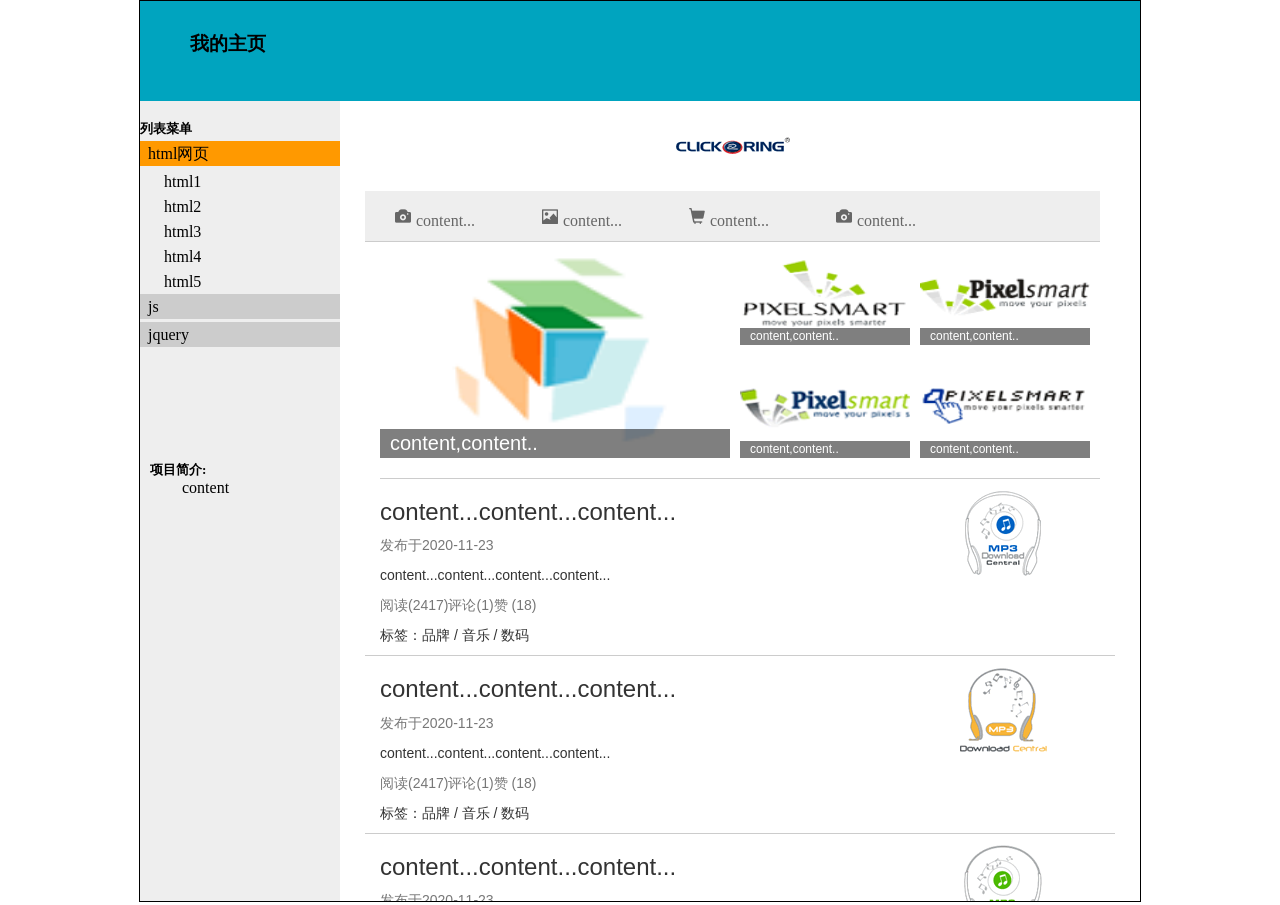
==== index.html @ f39f1e8d "v1" ====
﻿<!DOCTYPE html>
<html>
	<head>
		<meta charset="utf-8">
		<title></title>
		<link rel="stylesheet" type="text/css" href="style.css">
		<script type="text/javascript" src="main.js"></script>

	</head>
	<body>

<div id="app">
	<div class="top">
		<span><h3>我的主页</h3></span>
    </div>

<div class="left fl">     
    <div id="div1">
        <h5>列表菜单</h5>
        <ul id="menu">
        <li class="active">html网页</li>
            <dl style="display:block;">
                <dd>html1</dd>
                <dd>html2</dd>
                <dd>html3</dd>
                <dd>html4</dd>
	<dd>html5</dd>
            </dl>
        <li>js</li>
            <dl>
                <dd>替换文本</dd>
                <dd>文本移动</dd>
                <dd>生成元素</dd>
                <dd>拖动</dd>
	<dd>图片切换</dd>
	<dd>图片切换2</dd>
	<dd>移动</dd>
	<dd>无缝切换</dd>
            </dl>
        <li>jquery</li>
            <dl>
                <dd>移动框架</dd>
                <dd>事件</dd>
                <dd>电梯导航</dd>
                <dd>购物计算卡</dd>
            </dl>
        </ul>         
    </div>
            
    <div class="brief">
        <h5>项目简介:</h5>
        <a >content</a>
    </div>
</div>



<div class="main fr" id="imain">
    <iframe  src="html/alshow/index.html" scrolling="auto" frameborder="0"> </iframe>
</div>
</div>  


	</body>
</html>
---- style.css ----
﻿* {margin:0px; padding:0px;}
.clearfix::after, .clearfix::before{content:""; display: block; clear: both;}
#app {
    border:1px solid ;
    position:relative;
    width:1000px;
    height:900px;
    margin: 0 auto;
}

.top{
    width:100%;
    height:100px;
    background:#00a4bf;
}

.top span{
    display: block;
    padding: 30px 50px;
}


.left{
    width:200px;
    height:800px;
    background:#eeeeee;
}

.main{
    
    width:800px;
    height:800px;
}
.main iframe{
    width:100%;
    height:100%;
}

.fl{
    float:left;
}
.fr{
    float:right;
}

.brief{
    position: absolute;
    top: 460px;
    left:10px;
}
.brief a{
    display: block;
    width:180px;
    text-indent: 2em;
    word-wrap: break-word; 
    word-break: normal;
}


#div1 {width:200px; margin:15px auto; line-height:25px;}

ul {list-style:none;}

li {background:#ccc;margin-bottom:3px;text-indent: 0.5em;}

dl {
    text-indent: 1.5em;

    background:#eee;display:none;

    transform-origin:50% 0;

    -webkit-animation:gary .5s ease-in;

    transition: all .3s infinite;
}

dl dd:hover{
background-color:#dedede;
color:red;
cursor: default;
}

.active {background:#F90;}

@-webkit-keyframes gary{

    0%{transform:scale(1,0);}

    25%{transform:scale(1,1.2);}

    50%{transform:scale(1,0.85);}

    75%{transform:scale(1,1.05);}

    100%{transform:scale(1,1);}

}
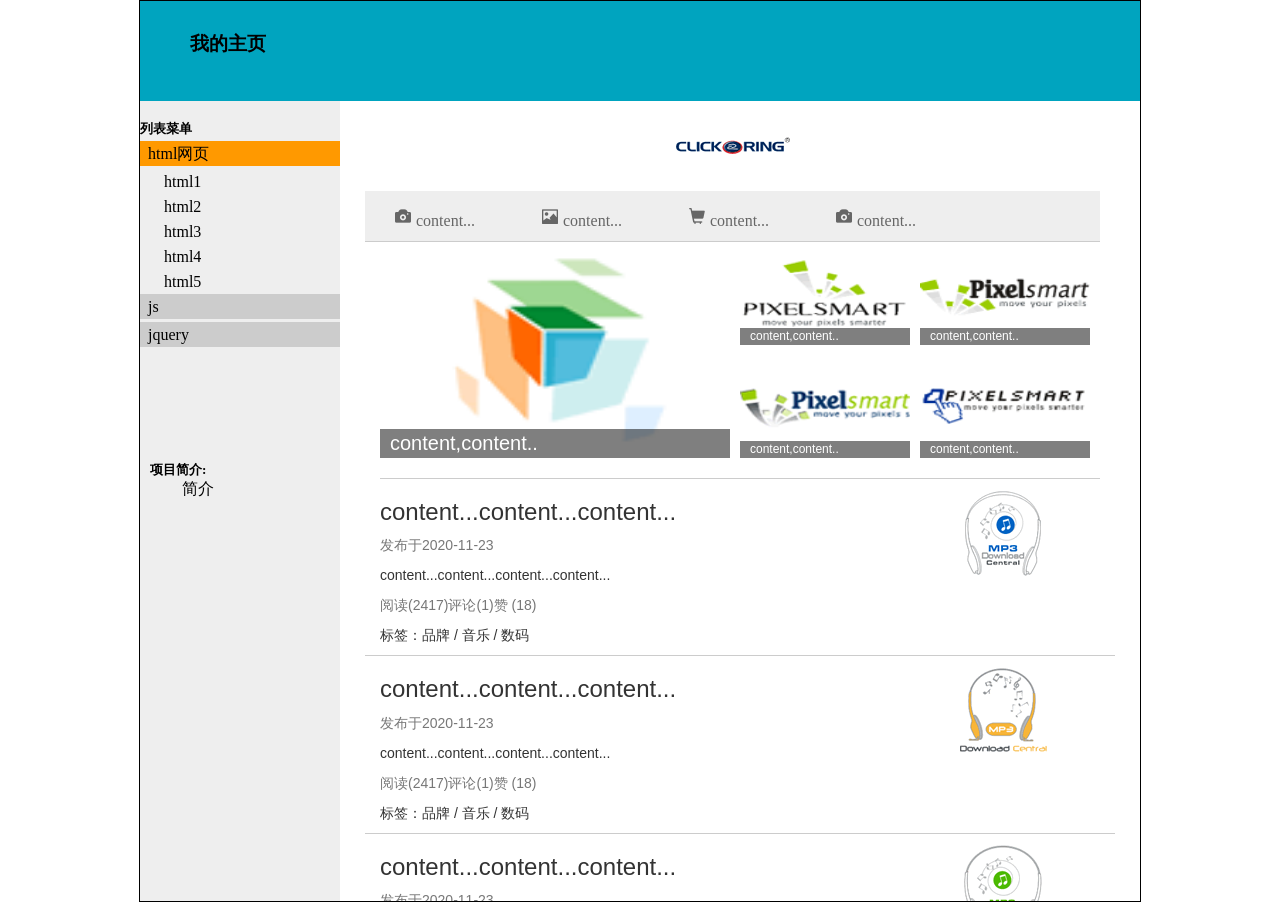
==== commit 5f700069: "v3" ====
--- a/index.html
+++ b/index.html
@@ -1,10 +1,12 @@
 ﻿<!DOCTYPE html>
 <html>
 	<head>
-		<meta charset="utf-8">
-		<title></title>
+		
+		<meta http-equiv="Content-Type" content="text/html" charset="utf-8">
+		
+		<title>我的主页</title>
 		<link rel="stylesheet" type="text/css" href="style.css">
-		<script type="text/javascript" src="main.js"></script>
+		<script type="text/javascript" src="main.js" charset="utf-8"></script>
 
 	</head>
 	<body>
@@ -49,7 +51,7 @@
             
     <div class="brief">
         <h5>项目简介:</h5>
-        <a >content</a>
+        <a id="tail">简介</a>
     </div>
 </div>
 
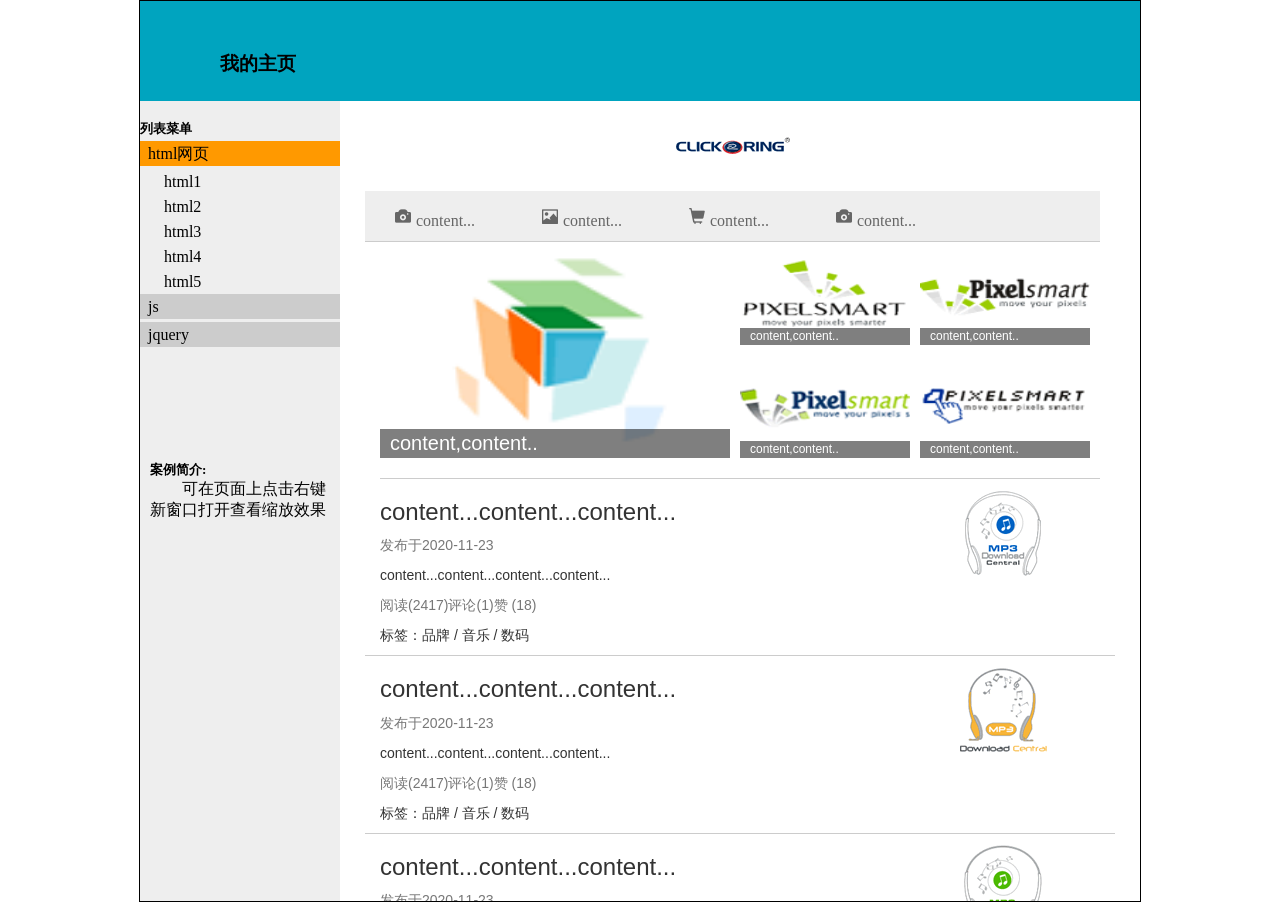
==== commit 8c7bc1d7: "v5" ====
--- a/index.html
+++ b/index.html
@@ -41,8 +41,8 @@
             </dl>
         <li>jquery</li>
             <dl>
-                <dd>移动框架</dd>
-                <dd>事件</dd>
+                <dd>动画效果</dd>
+                <dd>留言板</dd>
                 <dd>电梯导航</dd>
                 <dd>购物计算卡</dd>
             </dl>
@@ -50,8 +50,8 @@
     </div>
             
     <div class="brief">
-        <h5>项目简介:</h5>
-        <a id="tail">简介</a>
+        <h5>案例简介:</h5>
+        <a id="tail">可在页面上点击右键新窗口打开查看缩放效果</a>
     </div>
 </div>
 
--- a/style.css
+++ b/style.css
@@ -16,7 +16,7 @@
 
 .top span{
     display: block;
-    padding: 30px 50px;
+    padding: 50px 80px;
 }
 
 
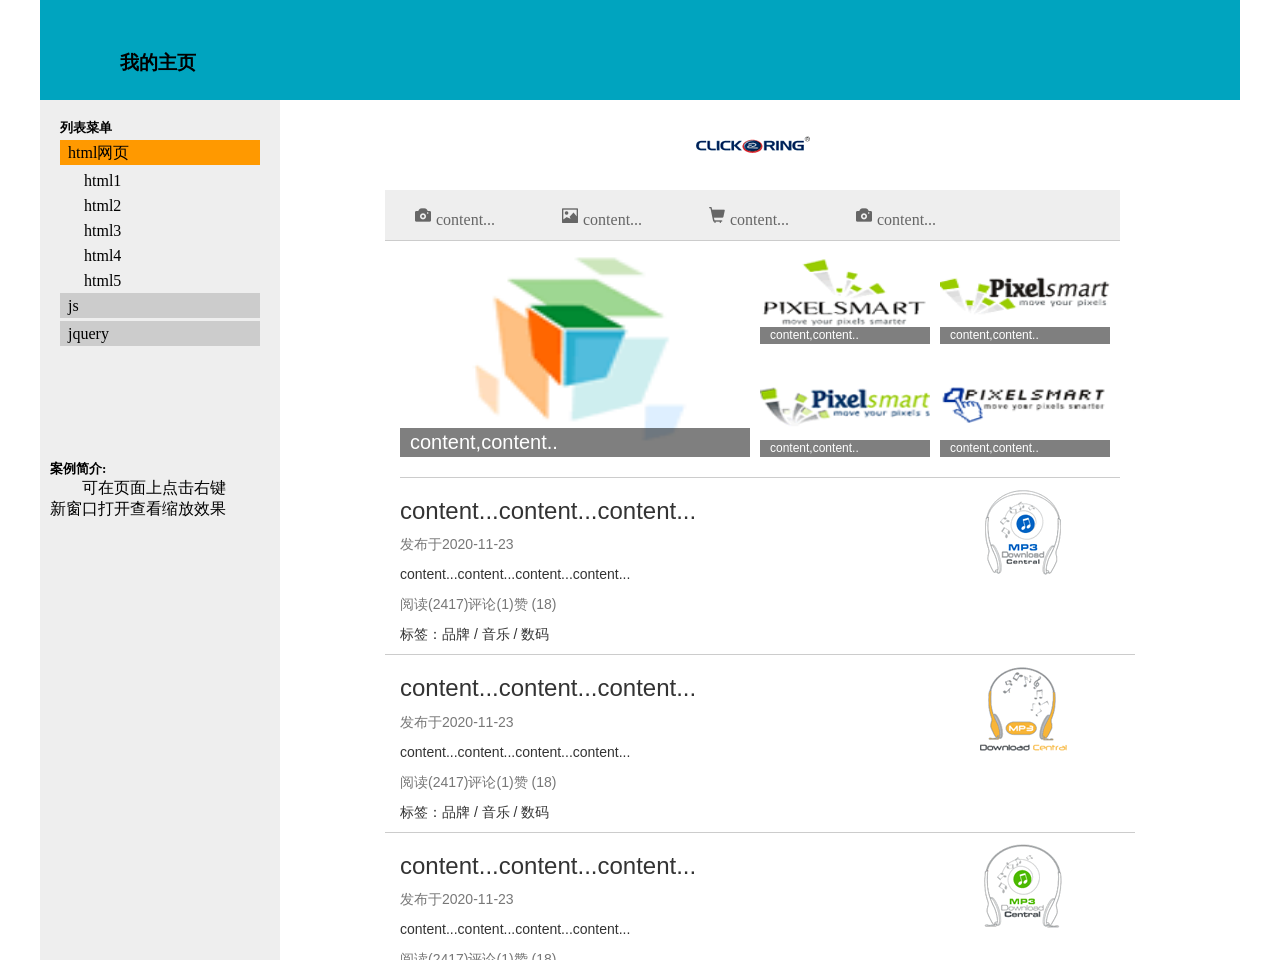
==== commit f75a0908: "v6" ====
--- a/index.html
+++ b/index.html
@@ -57,7 +57,7 @@
 
 
 
-<div class="main fr" id="imain">
+<div class="main fl" id="imain">
     <iframe  src="html/alshow/index.html" scrolling="auto" frameborder="0"> </iframe>
 </div>
 </div>  
--- a/style.css
+++ b/style.css
@@ -1,11 +1,11 @@
 ﻿* {margin:0px; padding:0px;}
 .clearfix::after, .clearfix::before{content:""; display: block; clear: both;}
 #app {
-    border:1px solid ;
     position:relative;
-    width:1000px;
-    height:900px;
+    width:1200px;
+    height:960px;
     margin: 0 auto;
+	overflow:hidden;
 }
 
 .top{
@@ -21,15 +21,14 @@
 
 
 .left{
-    width:200px;
-    height:800px;
+    width:20%;
+    height:100%;
     background:#eeeeee;
 }
 
 .main{
-    
-    width:800px;
-    height:800px;
+    width:80%;
+    height:100%;
 }
 .main iframe{
     width:100%;
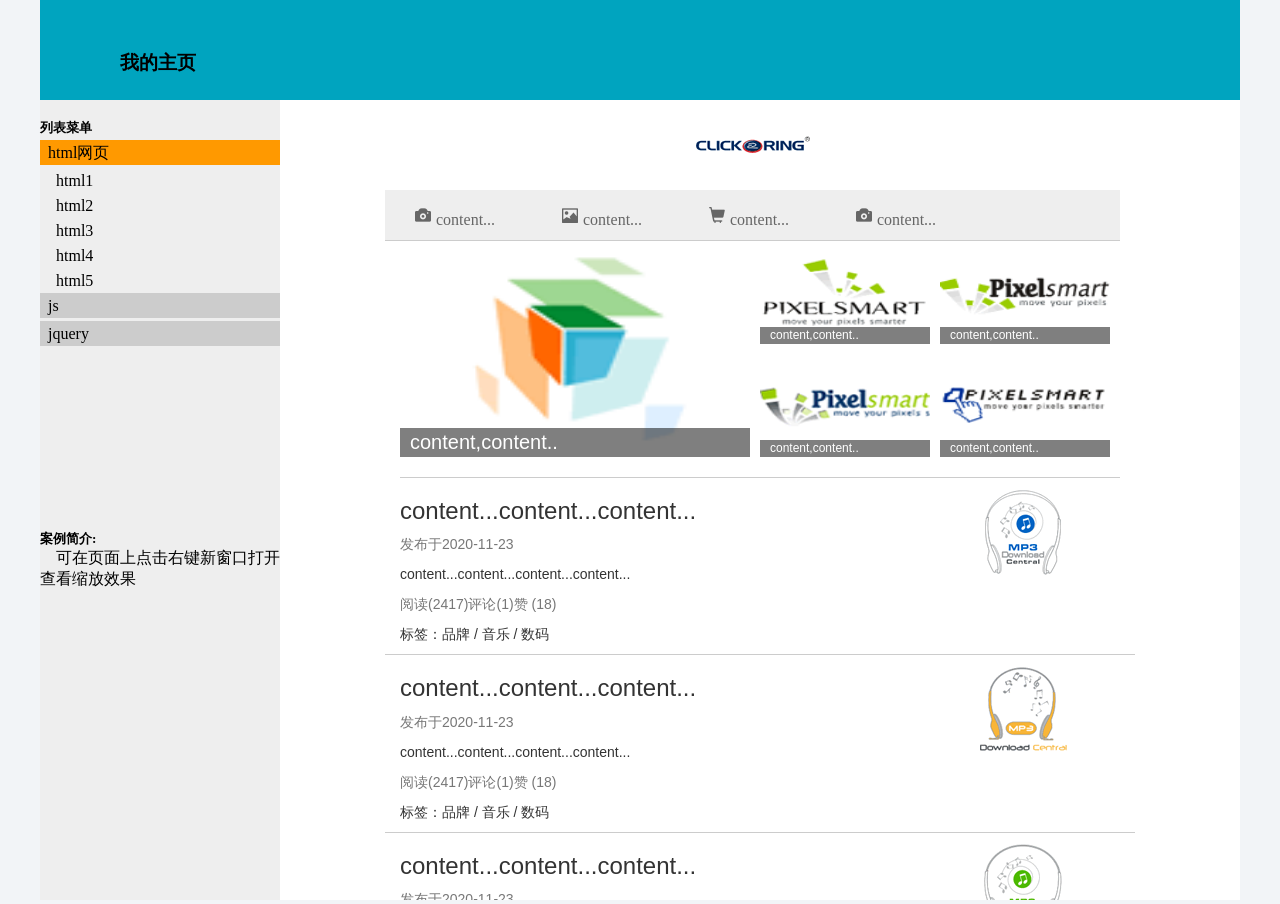
==== commit 0e0ab59c: "v12" ====
--- a/index.html
+++ b/index.html
@@ -3,7 +3,9 @@
 	<head>
 		
 		<meta http-equiv="Content-Type" content="text/html" charset="utf-8">
-		
+		<meta name="viewport" content="width=device-width,height=device-height,initial-scale=1" />
+
+	
 		<title>我的主页</title>
 		<link rel="stylesheet" type="text/css" href="style.css">
 		<script type="text/javascript" src="main.js" charset="utf-8"></script>
@@ -12,7 +14,7 @@
 	<body>
 
 <div id="app">
-	<div class="top">
+	<div class="top fl">
 		<span><h3>我的主页</h3></span>
     </div>
 
@@ -45,6 +47,7 @@
                 <dd>留言板</dd>
                 <dd>电梯导航</dd>
                 <dd>购物计算卡</dd>
+	
             </dl>
         </ul>         
     </div>
@@ -58,7 +61,8 @@
 
 
 <div class="main fl" id="imain">
-    <iframe  src="html/alshow/index.html" scrolling="auto" frameborder="0"> </iframe>
+    <iframe  src="html/alshow/index.html" onscroll="auto" frameborder="0"> </iframe>
+	<div style="clear:both"></div>
 </div>
 </div>  
 
--- a/style.css
+++ b/style.css
@@ -1,97 +1,167 @@
-﻿* {margin:0px; padding:0px;}
-.clearfix::after, .clearfix::before{content:""; display: block; clear: both;}
-#app {
-    position:relative;
-    width:1200px;
-    height:960px;
-    margin: 0 auto;
-	overflow:hidden;
+* {
+	margin: 0px;
+	padding: 0px;
+	box-sizing: border-box;
 }
 
-.top{
-    width:100%;
-    height:100px;
-    background:#00a4bf;
+.clearfix::after,
+.clearfix::before {
+	content: "";
+	display: block;
+	clear: both;
 }
 
-.top span{
-    display: block;
-    padding: 50px 80px;
+body {
+	min-width: 23.4375rem;
+	max-width: 75rem;
+	margin: 0 auto;
+	background-color: #f2f4f7;
 }
 
 
-.left{
-    width:20%;
-    height:100%;
-    background:#eeeeee;
+@media screen and (min-width:24.375rem) {
+	.top {
+		height:50px;
+	}
+	.top span {
+		
+	}
+	dl dd {
+		text-indent: 1em !important;
+	}
+	li{
+		text-indent: 0.5em !important;
+	}
 }
 
-.main{
-    width:80%;
-    height:100%;
-}
-.main iframe{
-    width:100%;
-    height:100%;
+#app {
+	position: relative;
+	width: 100%;
+	margin: 0 auto;
+
 }
 
-.fl{
-    float:left;
-}
-.fr{
-    float:right;
+.top {
+	width: 100%;
+	height: 6.25rem;
+	background: #00a4bf;
 }
 
-.brief{
-    position: absolute;
-    top: 460px;
-    left:10px;
-}
-.brief a{
-    display: block;
-    width:180px;
-    text-indent: 2em;
-    word-wrap: break-word; 
-    word-break: normal;
+.top span {
+	display: block;
+	padding: 3.125rem 5rem;
 }
 
 
-#div1 {width:200px; margin:15px auto; line-height:25px;}
+.left {
+	position: relative;
+	width: 20%;
+	height: 100%;
+	background: #eeeeee;
+}
 
-ul {list-style:none;}
+.main {
+	width: 80%;
+	height: 100%;
+}
 
-li {background:#ccc;margin-bottom:3px;text-indent: 0.5em;}
+.main iframe {
+	width: 100%;
+	height: 100%;
+
+}
+
+.fl {
+	float: left;
+}
+
+.fr {
+	float: right;
+}
+
+.brief {
+	position: absolute;
+	top: 26.875rem;
+	height: 6.25rem
+}
+
+.brief a {
+	display: block;
+	width: 100%;
+	text-indent: 1em;
+	word-wrap: break-word;
+	word-break: normal;
+}
+
+
+#div1 {
+	width: 100%;
+	margin: 0.9375rem auto;
+	line-height: 1.5625rem;
+}
+
+ul {
+	list-style: none;
+}
+
+li {
+	background: #ccc;
+	margin-bottom: 0.1875rem;
+	text-indent: 0.2em;
+}
 
 dl {
-    text-indent: 1.5em;
+	text-indent: 0.1em;
 
-    background:#eee;display:none;
+	background: #eee;
+	display: none;
 
-    transform-origin:50% 0;
+	transform-origin: 50% 0;
 
-    -webkit-animation:gary .5s ease-in;
+	-webkit-animation: gary .5s ease-in;
 
-    transition: all .3s infinite;
+	transition: all .3s infinite;
+
 }
 
-dl dd:hover{
-background-color:#dedede;
-color:red;
-cursor: default;
+dl dd {
+	overflow: hidden;
+	white-space: nowrap;
+	text-overflow: ellipsis;
 }
 
-.active {background:#F90;}
+dl dd:hover {
+	background-color: #dedede;
+	color: red;
+	cursor: default;
 
-@-webkit-keyframes gary{
-
-    0%{transform:scale(1,0);}
-
-    25%{transform:scale(1,1.2);}
-
-    50%{transform:scale(1,0.85);}
-
-    75%{transform:scale(1,1.05);}
-
-    100%{transform:scale(1,1);}
 
 }
+
+.active {
+	background: #F90;
+}
+
+@-webkit-keyframes gary {
+
+	0% {
+		transform: scale(1, 0);
+	}
+
+	25% {
+		transform: scale(1, 1.2);
+	}
+
+	50% {
+		transform: scale(1, 0.85);
+	}
+
+	75% {
+		transform: scale(1, 1.05);
+	}
+
+	100% {
+		transform: scale(1, 1);
+	}
+
+}
